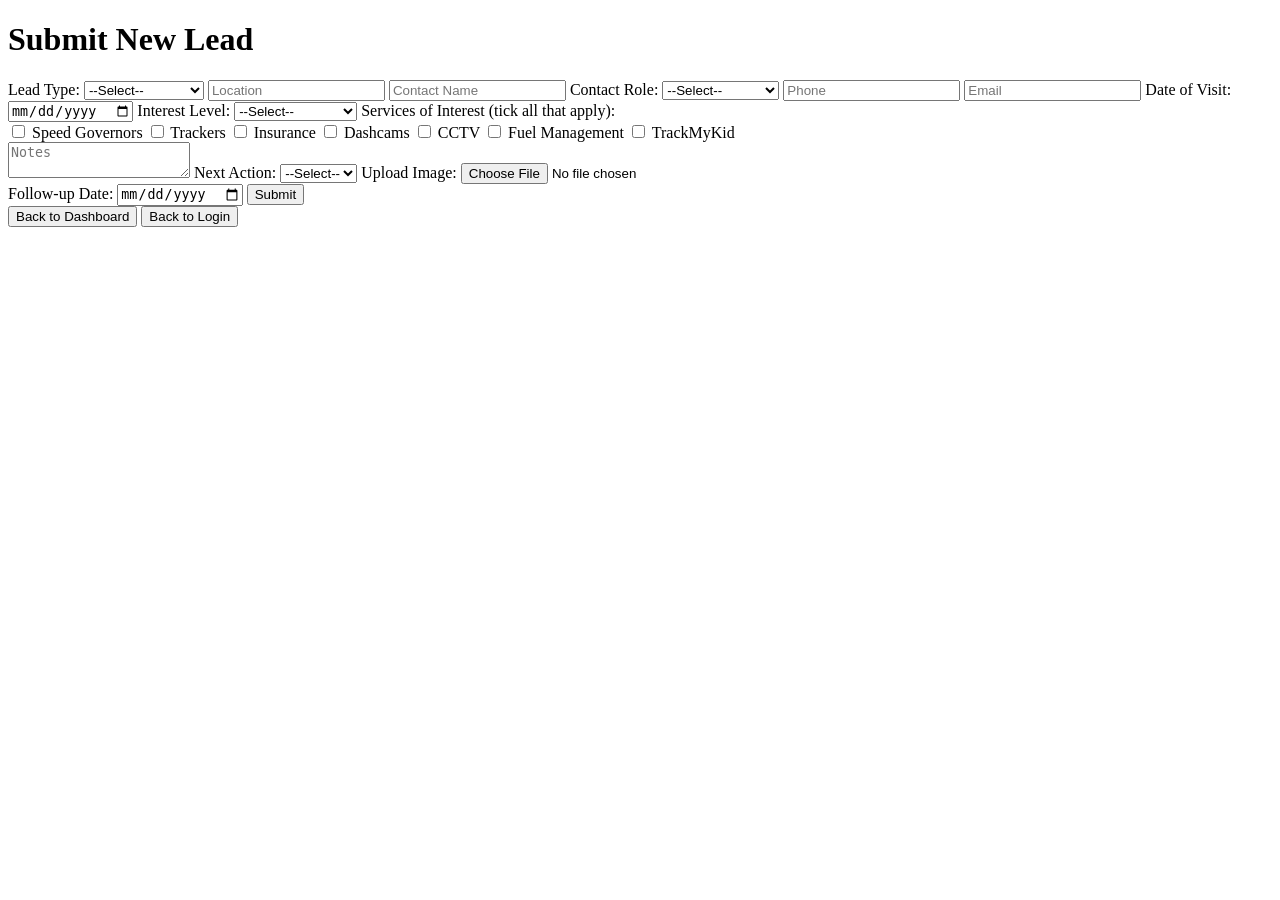
==== public/index.html @ 2b5d55cf "Update API URL" ====
<!DOCTYPE html>
<html lang="en">
<head>
  <title>CRM - Submit Lead</title>
  <meta name="viewport" content="width=device-width, initial-scale=1.0">
  <link rel="stylesheet" href="index.css">
</head>
<body>
  <div class="lead-container">
    <h1>Submit New Lead</h1>
    <form id="leadForm">
      <!-- Lead Type -->
      <label>Lead Type:</label>
      <select name="lead_type" id="leadType" required>
        <option value="">--Select--</option>
        <option value="School">School</option>
        <option value="Firm">Firm / Corporate</option>
        <option value="Individual">Individual</option>
      </select>

      <!-- School Type (shown only if Lead Type = School) -->
      <div id="schoolTypeContainer">
        <label>School Type:</label>
        <select name="school_type">
          <option value="">--Select--</option>
          <option value="Primary">Primary</option>
          <option value="Secondary">Secondary</option>
          <option value="Private">Private</option>
          <option value="Public">Public</option>
          <option value="Other">Other</option>
        </select>
      </div>

      <input type="text" name="location" placeholder="Location">
      <input type="text" name="contact_name" placeholder="Contact Name">

      <label>Contact Role:</label>
      <select name="contact_role">
        <option value="">--Select--</option>
        <option value="Principal">Principal</option>
        <option value="Administrator">Administrator</option>
        <option value="ICT Coordinator">ICT Coordinator</option>
        <option value="Teacher">Teacher</option>
        <option value="Other">Other</option>
      </select>

      <input type="tel" name="phone" placeholder="Phone">
      <input type="email" name="email" placeholder="Email">

      <label>Date of Visit:</label>
      <input type="date" name="visit_date">

      <label>Interest Level:</label>
      <select name="interest_level" required>
        <option value="">--Select--</option>
        <option value="Interested">Interested</option>
        <option value="Needs Follow-up">Needs Follow-up</option>
        <option value="Not Interested">Not Interested</option>
      </select>

      <label>Services of Interest (tick all that apply):</label>
      <div class="services-checkboxes">
        <label><input type="checkbox" name="services" value="Speed Governors"> Speed Governors</label>
        <label><input type="checkbox" name="services" value="Trackers"> Trackers</label>
        <label><input type="checkbox" name="services" value="Insurance"> Insurance</label>
        <label><input type="checkbox" name="services" value="Dashcams"> Dashcams</label>
        <label><input type="checkbox" name="services" value="CCTV"> CCTV</label>
        <label><input type="checkbox" name="services" value="Fuel Management"> Fuel Management</label>
        <label><input type="checkbox" name="services" value="TrackMyKid"> TrackMyKid</label>
      </div>

      <textarea name="notes" placeholder="Notes"></textarea>

      <label>Next Action:</label>
      <select name="next_action">
        <option value="">--Select--</option>
        <option value="Call">Call</option>
        <option value="Email">Email</option>
        <option value="Meeting">Meeting</option>
        <option value="Demo">Demo</option>
        <option value="Other">Other</option>
      </select>

      <label>Upload Image:</label>
      <input type="file" name="lead_image" accept="image/*"><br>

      <label>Follow-up Date:</label>
      <input type="date" name="follow_up_date">

      <button type="submit">Submit</button>
    </form>

    <button type="button" onclick="goToDashboard()">Back to Dashboard</button>
    <button type="button" onclick="goToLogin()">Back to Login</button>
  </div>

<script>
  // Show/hide School Type based on Lead Type
  const leadTypeSelect = document.getElementById('leadType');
  const schoolTypeContainer = document.getElementById('schoolTypeContainer');

  leadTypeSelect.addEventListener('change', () => {
    if (leadTypeSelect.value === 'School') {
      schoolTypeContainer.style.display = 'block';
    } else {
      schoolTypeContainer.style.display = 'none';
    }
  });

  // Default hide school type if not School
  if (leadTypeSelect.value !== 'School') {
    schoolTypeContainer.style.display = 'none';
  }

  const API_BASE =
    window.location.hostname === "localhost"
      ? "http://localhost:5000"
      : "https://jendie-marketing-crm.onrender.com/api";

  document.getElementById('leadForm').addEventListener('submit', async (e) => {
    e.preventDefault();
    const formData = new FormData(e.target);
    const token = localStorage.getItem('jwtToken');

    try {
      const response = await fetch(`${API_BASE}/api/leads`, {
        method: 'POST',
        headers: {
          'Authorization': `Bearer ${token}`
        },
        body: formData
      });

      if (!response.ok) {
        const errorText = await response.text();
        throw new Error(errorText);
      }

      alert('🎉 Lead submitted successfully!');
      window.location.href = "success.html";
    } catch (error) {
      console.error("Submission error:", error);
      alert("Error submitting lead. Please try again.");
    }
  });

  function goToDashboard() {
    window.location.href = "dashboard.html";
  }

  function goToLogin() {
    window.location.href = "login.html";
  }
</script>
</body>
</html>
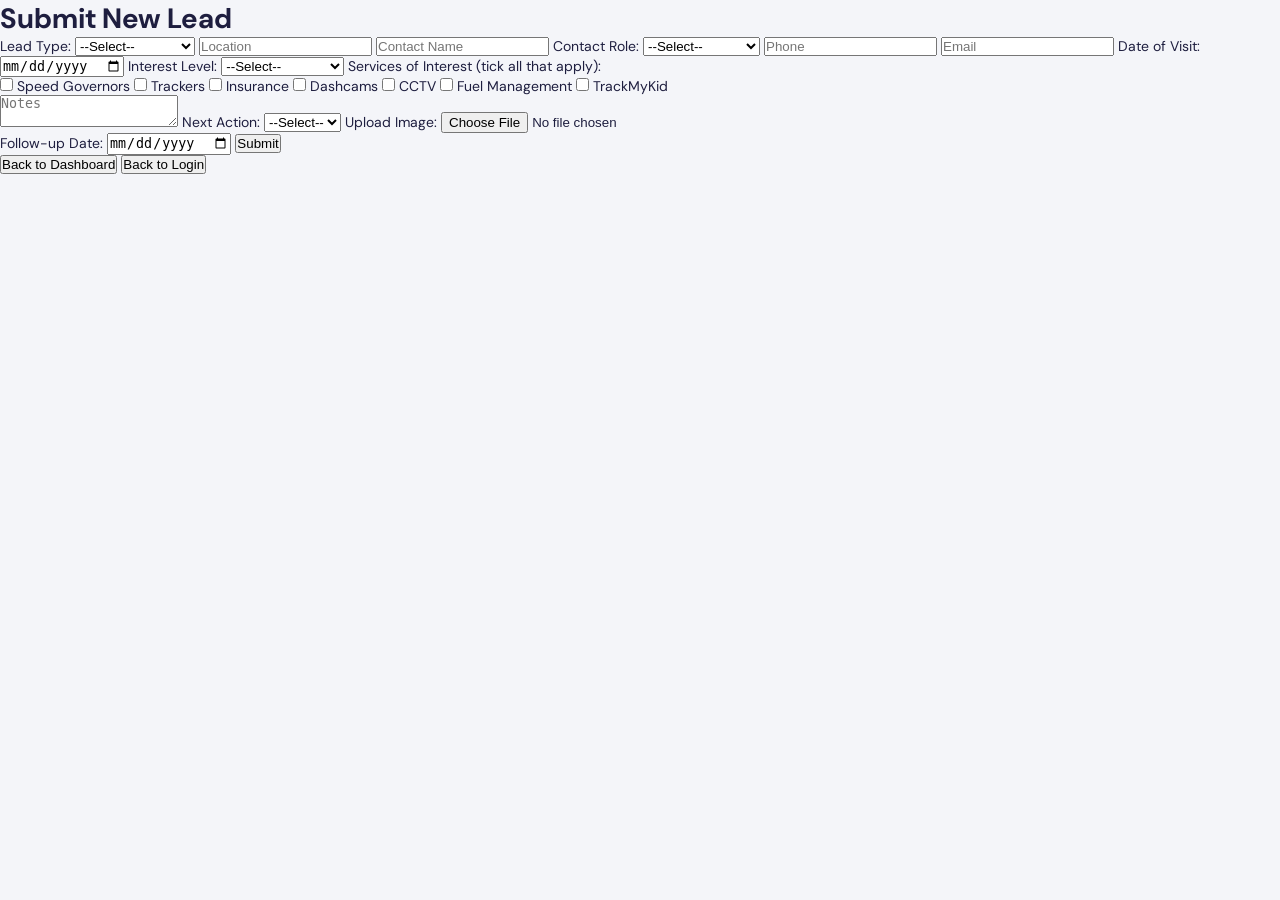
==== commit 764e77f6: "Add mobile PWA support and admin audit logs" ====
--- a/public/index.html
+++ b/public/index.html
@@ -2,7 +2,12 @@
 <html lang="en">
 <head>
   <title>CRM - Submit Lead</title>
-  <meta name="viewport" content="width=device-width, initial-scale=1.0">
+  <meta name="viewport" content="width=device-width, initial-scale=1, viewport-fit=cover">
+  <meta name="theme-color" content="#2d1b69">
+  <meta name="mobile-web-app-capable" content="yes">
+  <meta name="apple-mobile-web-app-capable" content="yes">
+  <link rel="apple-touch-icon" href="/school-crm-logo.png">
+  <link rel="manifest" href="/manifest.webmanifest">
   <link rel="stylesheet" href="index.css">
 </head>
 <body>
@@ -115,7 +120,7 @@
   const API_BASE =
     window.location.hostname === "localhost"
       ? "http://localhost:5000"
-      : "https://jendie-marketing-crm.onrender.com/api";
+      : "https://jendie-marketing-crm.onrender.com";
 
   document.getElementById('leadForm').addEventListener('submit', async (e) => {
     e.preventDefault();
@@ -153,4 +158,4 @@
   }
 </script>
 </body>
-</html>+</html>
--- a/public/index.css
+++ b/public/index.css
@@ -0,0 +1,570 @@
+/* =============================================
+   JendieCRM — Shared Design System
+   ============================================= */
+@import url('https://fonts.googleapis.com/css2?family=Syne:wght@400;600;700;800&family=DM+Sans:wght@300;400;500;600&display=swap');
+
+:root {
+  --navy: #1a1a3e;
+  --navy-light: #252550;
+  --navy-border: #2e2e6a;
+  --coral: #ff5a4f;
+  --coral-hover: #e04840;
+  --gold: #f5a623;
+  --green: #22c55e;
+  --red: #ef4444;
+  --blue: #3b82f6;
+  --purple: #8b5cf6;
+  --bg: #f4f5f9;
+  --white: #ffffff;
+  --text: #1e1e3f;
+  --text-muted: #6b7280;
+  --text-light: #9ca3af;
+  --border: #e5e7eb;
+  --card: #ffffff;
+  --sidebar-w: 220px;
+  --topbar-h: 60px;
+  --radius: 10px;
+  --shadow: 0 1px 3px rgba(0,0,0,.08), 0 1px 2px rgba(0,0,0,.06);
+  --shadow-md: 0 4px 12px rgba(0,0,0,.1);
+}
+
+*, *::before, *::after { box-sizing: border-box; margin: 0; padding: 0; }
+
+body {
+  font-family: 'DM Sans', sans-serif;
+  background: var(--bg);
+  color: var(--text);
+  min-height: 100vh;
+  font-size: 14px;
+}
+
+/* ── Sidebar ── */
+.sidebar {
+  position: fixed;
+  top: 0; left: 0;
+  width: var(--sidebar-w);
+  height: 100vh;
+  background: var(--navy);
+  display: flex;
+  flex-direction: column;
+  z-index: 100;
+  overflow-y: auto;
+}
+
+.sidebar-logo {
+  display: flex;
+  align-items: center;
+  gap: 10px;
+  padding: 18px 16px 14px;
+  border-bottom: 1px solid var(--navy-border);
+  text-decoration: none;
+}
+.logo-mark {
+  width: 36px; height: 36px;
+  background: var(--coral);
+  border-radius: 8px;
+  display: flex; align-items: center; justify-content: center;
+  font-family: 'Syne', sans-serif;
+  font-weight: 800;
+  font-size: 16px;
+  color: white;
+  flex-shrink: 0;
+}
+.logo-text { line-height: 1.1; }
+.logo-name { font-family: 'Syne', sans-serif; font-weight: 700; color: #fff; font-size: 15px; }
+.logo-sub { font-size: 10px; color: rgba(255,255,255,.4); letter-spacing: .5px; }
+
+.nav-section { padding: 20px 0 4px; }
+.nav-label {
+  font-size: 9px;
+  letter-spacing: 1.5px;
+  text-transform: uppercase;
+  color: rgba(255,255,255,.3);
+  padding: 0 16px 8px;
+  font-weight: 600;
+}
+.nav-item {
+  display: flex;
+  align-items: center;
+  gap: 10px;
+  padding: 9px 16px;
+  color: rgba(255,255,255,.55);
+  text-decoration: none;
+  font-size: 13.5px;
+  font-weight: 500;
+  border-radius: 0;
+  transition: all .15s;
+  position: relative;
+}
+.nav-item:hover { color: #fff; background: rgba(255,255,255,.06); }
+.nav-item.active {
+  color: #fff;
+  background: rgba(255,255,255,.1);
+}
+.nav-item.active::before {
+  content: '';
+  position: absolute;
+  left: 0; top: 0; bottom: 0;
+  width: 3px;
+  background: var(--coral);
+  border-radius: 0 3px 3px 0;
+}
+.nav-item svg { width: 16px; height: 16px; flex-shrink: 0; }
+.nav-badge {
+  margin-left: auto;
+  background: var(--green);
+  color: white;
+  font-size: 9px;
+  font-weight: 700;
+  padding: 2px 6px;
+  border-radius: 20px;
+  letter-spacing: .5px;
+}
+.nav-badge.live { background: var(--coral); }
+.nav-badge.count { background: var(--gold); color: var(--navy); }
+
+.sidebar-footer {
+  margin-top: auto;
+  padding: 12px 16px;
+  border-top: 1px solid var(--navy-border);
+  display: flex;
+  align-items: center;
+  gap: 10px;
+}
+.user-avatar {
+  width: 32px; height: 32px;
+  border-radius: 50%;
+  background: var(--coral);
+  display: flex; align-items: center; justify-content: center;
+  font-weight: 700; font-size: 13px; color: white;
+  flex-shrink: 0;
+}
+.user-info { flex: 1; min-width: 0; }
+.user-name { font-size: 12px; font-weight: 600; color: #fff; white-space: nowrap; overflow: hidden; text-overflow: ellipsis; }
+.user-role { font-size: 10px; color: rgba(255,255,255,.4); }
+.logout-btn {
+  background: none; border: none; cursor: pointer;
+  color: rgba(255,255,255,.4);
+  padding: 4px;
+  border-radius: 4px;
+  transition: color .15s;
+}
+.logout-btn:hover { color: var(--coral); }
+
+/* ── Topbar ── */
+.topbar {
+  position: fixed;
+  top: 0;
+  left: var(--sidebar-w);
+  right: 0;
+  height: var(--topbar-h);
+  background: white;
+  border-bottom: 1px solid var(--border);
+  display: flex;
+  align-items: center;
+  padding: 0 24px;
+  gap: 12px;
+  z-index: 90;
+}
+.topbar-breadcrumb {
+  font-size: 13px;
+  color: var(--text-muted);
+  display: flex;
+  align-items: center;
+  gap: 6px;
+}
+.topbar-breadcrumb .current { color: var(--text); font-weight: 600; }
+.topbar-search {
+  flex: 1;
+  max-width: 380px;
+  margin-left: 16px;
+  position: relative;
+}
+.topbar-search input {
+  width: 100%;
+  padding: 8px 12px 8px 36px;
+  border: 1px solid var(--border);
+  border-radius: 8px;
+  font-size: 13px;
+  font-family: inherit;
+  background: var(--bg);
+  color: var(--text);
+  outline: none;
+  transition: border .15s;
+}
+.topbar-search input:focus { border-color: var(--coral); }
+.topbar-search svg {
+  position: absolute;
+  left: 10px; top: 50%;
+  transform: translateY(-50%);
+  color: var(--text-muted);
+  width: 14px; height: 14px;
+}
+.topbar-right {
+  margin-left: auto;
+  display: flex;
+  align-items: center;
+  gap: 8px;
+}
+.topbar-county {
+  display: flex;
+  align-items: center;
+  gap: 6px;
+  padding: 6px 12px;
+  border: 1px solid var(--border);
+  border-radius: 8px;
+  font-size: 12px;
+  font-weight: 500;
+  cursor: pointer;
+  background: white;
+  color: var(--text);
+}
+.btn-icon {
+  width: 36px; height: 36px;
+  border: 1px solid var(--border);
+  border-radius: 8px;
+  background: white;
+  display: flex; align-items: center; justify-content: center;
+  cursor: pointer;
+  color: var(--text-muted);
+  transition: all .15s;
+}
+.btn-icon:hover { border-color: var(--coral); color: var(--coral); }
+.notif-dot { position: relative; }
+.notif-dot::after {
+  content: '';
+  position: absolute;
+  top: 6px; right: 6px;
+  width: 7px; height: 7px;
+  background: var(--coral);
+  border-radius: 50%;
+  border: 2px solid white;
+}
+
+/* ── Main layout ── */
+.main {
+  margin-left: var(--sidebar-w);
+  padding-top: var(--topbar-h);
+  min-height: 100vh;
+}
+.page {
+  padding: 28px 28px;
+}
+.page-header {
+  display: flex;
+  align-items: flex-start;
+  justify-content: space-between;
+  margin-bottom: 24px;
+}
+.page-title { font-family: 'Syne', sans-serif; font-size: 22px; font-weight: 700; }
+.page-sub { font-size: 13px; color: var(--text-muted); margin-top: 2px; }
+.page-actions { display: flex; gap: 8px; align-items: center; }
+
+/* ── Buttons ── */
+.btn {
+  display: inline-flex;
+  align-items: center;
+  gap: 6px;
+  padding: 8px 16px;
+  border-radius: 8px;
+  font-size: 13px;
+  font-weight: 600;
+  font-family: inherit;
+  cursor: pointer;
+  border: none;
+  transition: all .15s;
+  text-decoration: none;
+}
+.btn-primary { background: var(--coral); color: white; }
+.btn-primary:hover { background: var(--coral-hover); }
+.btn-secondary { background: white; color: var(--text); border: 1px solid var(--border); }
+.btn-secondary:hover { border-color: var(--coral); color: var(--coral); }
+.btn-ghost { background: transparent; color: var(--text-muted); }
+.btn-ghost:hover { color: var(--coral); }
+.btn-danger { background: #fee2e2; color: var(--red); }
+.btn-danger:hover { background: var(--red); color: white; }
+.btn-sm { padding: 5px 10px; font-size: 12px; }
+.btn-xs { padding: 3px 8px; font-size: 11px; border-radius: 6px; }
+.btn svg { width: 14px; height: 14px; }
+
+/* ── Cards ── */
+.card {
+  background: var(--card);
+  border: 1px solid var(--border);
+  border-radius: var(--radius);
+  box-shadow: var(--shadow);
+}
+.card-header {
+  display: flex;
+  align-items: center;
+  justify-content: space-between;
+  padding: 16px 20px 12px;
+  border-bottom: 1px solid var(--border);
+}
+.card-title { font-weight: 700; font-size: 14px; }
+.card-body { padding: 20px; }
+
+/* ── KPI Row ── */
+.kpi-grid {
+  display: grid;
+  grid-template-columns: repeat(4, 1fr);
+  gap: 16px;
+  margin-bottom: 24px;
+}
+.kpi-card {
+  background: var(--card);
+  border: 1px solid var(--border);
+  border-radius: var(--radius);
+  padding: 18px 20px;
+  display: flex;
+  align-items: flex-start;
+  justify-content: space-between;
+  box-shadow: var(--shadow);
+}
+.kpi-label { font-size: 11px; font-weight: 600; text-transform: uppercase; letter-spacing: .8px; color: var(--text-muted); }
+.kpi-value { font-family: 'Syne', sans-serif; font-size: 28px; font-weight: 800; color: var(--text); margin: 4px 0 2px; line-height: 1; }
+.kpi-sub { font-size: 11px; color: var(--text-muted); }
+.kpi-icon {
+  width: 40px; height: 40px;
+  border-radius: 10px;
+  display: flex; align-items: center; justify-content: center;
+  flex-shrink: 0;
+}
+.kpi-icon svg { width: 20px; height: 20px; }
+.kpi-icon.blue { background: #eff6ff; color: var(--blue); }
+.kpi-icon.coral { background: #fff1f0; color: var(--coral); }
+.kpi-icon.green { background: #f0fdf4; color: var(--green); }
+.kpi-icon.gold { background: #fffbeb; color: var(--gold); }
+.kpi-icon.purple { background: #f5f3ff; color: var(--purple); }
+.kpi-trend { display: flex; align-items: center; gap: 3px; font-size: 11px; font-weight: 600; }
+.kpi-trend.up { color: var(--green); }
+.kpi-trend.down { color: var(--red); }
+
+/* ── Table ── */
+.table-wrap { overflow-x: auto; }
+table { width: 100%; border-collapse: collapse; font-size: 13px; }
+th {
+  padding: 10px 14px;
+  text-align: left;
+  font-size: 11px;
+  font-weight: 600;
+  text-transform: uppercase;
+  letter-spacing: .6px;
+  color: var(--text-muted);
+  background: #f9fafb;
+  border-bottom: 1px solid var(--border);
+  white-space: nowrap;
+}
+td {
+  padding: 12px 14px;
+  border-bottom: 1px solid #f3f4f6;
+  color: var(--text);
+  vertical-align: middle;
+}
+tr:last-child td { border-bottom: none; }
+tr:hover td { background: #fafafa; }
+.td-bold { font-weight: 600; }
+.td-muted { color: var(--text-muted); font-size: 12px; }
+
+/* ── Badges / Status ── */
+.badge {
+  display: inline-flex;
+  align-items: center;
+  gap: 4px;
+  padding: 3px 9px;
+  border-radius: 20px;
+  font-size: 11px;
+  font-weight: 600;
+  white-space: nowrap;
+}
+.badge::before { content: ''; width: 5px; height: 5px; border-radius: 50%; background: currentColor; }
+.badge-new { background: #eff6ff; color: #2563eb; }
+.badge-contacted { background: #fef3c7; color: #d97706; }
+.badge-proposal { background: #f5f3ff; color: #7c3aed; }
+.badge-won { background: #f0fdf4; color: #16a34a; }
+.badge-lost { background: #fff1f2; color: #e11d48; }
+.badge-active { background: #f0fdf4; color: #16a34a; }
+.badge-inactive { background: #f3f4f6; color: #6b7280; }
+.badge-admin { background: #fff7ed; color: #ea580c; }
+.badge-manager { background: #f5f3ff; color: #7c3aed; }
+.badge-marketer { background: #eff6ff; color: #2563eb; }
+
+/* ── Filter bar ── */
+.filter-bar {
+  display: flex;
+  align-items: center;
+  gap: 8px;
+  padding: 14px 20px;
+  border-bottom: 1px solid var(--border);
+  flex-wrap: wrap;
+}
+.filter-bar input[type=text], .filter-bar select {
+  padding: 7px 11px;
+  border: 1px solid var(--border);
+  border-radius: 7px;
+  font-size: 12.5px;
+  font-family: inherit;
+  background: white;
+  color: var(--text);
+  outline: none;
+}
+.filter-bar input[type=text]:focus, .filter-bar select:focus { border-color: var(--coral); }
+.filter-bar input[type=text] { min-width: 200px; }
+.filter-bar .spacer { flex: 1; }
+
+/* ── Tabs ── */
+.tabs {
+  display: flex;
+  gap: 0;
+  border-bottom: 1px solid var(--border);
+  padding: 0 20px;
+}
+.tab {
+  padding: 12px 16px;
+  font-size: 13px;
+  font-weight: 500;
+  color: var(--text-muted);
+  cursor: pointer;
+  border-bottom: 2px solid transparent;
+  transition: all .15s;
+  white-space: nowrap;
+}
+.tab:hover { color: var(--text); }
+.tab.active { color: var(--coral); border-bottom-color: var(--coral); font-weight: 600; }
+
+/* ── Grid layouts ── */
+.grid-2 { display: grid; grid-template-columns: 1fr 1fr; gap: 20px; }
+.grid-3 { display: grid; grid-template-columns: repeat(3, 1fr); gap: 16px; }
+.col-span-2 { grid-column: span 2; }
+
+/* ── Form elements ── */
+.form-group { margin-bottom: 16px; }
+.form-label { display: block; font-size: 12px; font-weight: 600; color: var(--text-muted); margin-bottom: 5px; text-transform: uppercase; letter-spacing: .5px; }
+.form-control {
+  width: 100%;
+  padding: 9px 12px;
+  border: 1px solid var(--border);
+  border-radius: 8px;
+  font-size: 13px;
+  font-family: inherit;
+  color: var(--text);
+  outline: none;
+  transition: border .15s;
+  background: white;
+}
+.form-control:focus { border-color: var(--coral); box-shadow: 0 0 0 3px rgba(255,90,79,.08); }
+textarea.form-control { resize: vertical; min-height: 80px; }
+
+/* ── Modal ── */
+.modal-overlay {
+  display: none;
+  position: fixed;
+  inset: 0;
+  background: rgba(0,0,0,.45);
+  z-index: 1000;
+  align-items: center;
+  justify-content: center;
+}
+.modal-overlay.open { display: flex; }
+.modal {
+  background: white;
+  border-radius: 14px;
+  width: 520px;
+  max-width: 95vw;
+  max-height: 90vh;
+  overflow-y: auto;
+  box-shadow: 0 20px 60px rgba(0,0,0,.2);
+}
+.modal-header {
+  display: flex;
+  align-items: center;
+  justify-content: space-between;
+  padding: 20px 24px 16px;
+  border-bottom: 1px solid var(--border);
+}
+.modal-title { font-family: 'Syne', sans-serif; font-weight: 700; font-size: 16px; }
+.modal-close {
+  background: none; border: none; cursor: pointer;
+  color: var(--text-muted); font-size: 20px; line-height: 1;
+  padding: 4px; border-radius: 4px;
+}
+.modal-close:hover { color: var(--coral); }
+.modal-body { padding: 20px 24px; }
+.modal-footer {
+  padding: 14px 24px;
+  border-top: 1px solid var(--border);
+  display: flex;
+  gap: 8px;
+  justify-content: flex-end;
+}
+
+/* ── Toast ── */
+#toast-container {
+  position: fixed;
+  bottom: 24px; right: 24px;
+  z-index: 9999;
+  display: flex;
+  flex-direction: column;
+  gap: 8px;
+}
+.toast {
+  display: flex;
+  align-items: center;
+  gap: 10px;
+  padding: 12px 18px;
+  border-radius: 10px;
+  background: var(--navy);
+  color: white;
+  font-size: 13px;
+  font-weight: 500;
+  box-shadow: var(--shadow-md);
+  animation: slideIn .25s ease;
+  min-width: 240px;
+  max-width: 340px;
+}
+.toast.success { background: #16a34a; }
+.toast.error { background: var(--red); }
+.toast.warning { background: var(--gold); color: var(--navy); }
+@keyframes slideIn { from { opacity: 0; transform: translateX(40px); } to { opacity: 1; transform: translateX(0); } }
+@keyframes fadeOut { to { opacity: 0; transform: translateX(40px); } }
+
+/* ── Empty state ── */
+.empty-state {
+  display: flex;
+  flex-direction: column;
+  align-items: center;
+  justify-content: center;
+  padding: 60px 20px;
+  text-align: center;
+}
+.empty-icon {
+  width: 60px; height: 60px;
+  border-radius: 14px;
+  display: flex; align-items: center; justify-content: center;
+  margin-bottom: 14px;
+  font-size: 28px;
+}
+.empty-title { font-weight: 700; font-size: 16px; margin-bottom: 6px; }
+.empty-sub { color: var(--text-muted); font-size: 13px; margin-bottom: 16px; }
+
+/* ── Utility ── */
+.flex { display: flex; }
+.flex-center { display: flex; align-items: center; justify-content: center; }
+.gap-2 { gap: 8px; }
+.gap-3 { gap: 12px; }
+.text-muted { color: var(--text-muted); }
+.text-sm { font-size: 12px; }
+.font-bold { font-weight: 700; }
+.mt-1 { margin-top: 4px; }
+.mt-2 { margin-top: 8px; }
+.mt-3 { margin-top: 12px; }
+.mb-3 { margin-bottom: 12px; }
+.mb-4 { margin-bottom: 16px; }
+.hidden { display: none !important; }
+.w-full { width: 100%; }
+
+/* ── Scrollbar ── */
+::-webkit-scrollbar { width: 5px; height: 5px; }
+::-webkit-scrollbar-track { background: transparent; }
+::-webkit-scrollbar-thumb { background: #d1d5db; border-radius: 3px; }
+::-webkit-scrollbar-thumb:hover { background: #9ca3af; }
